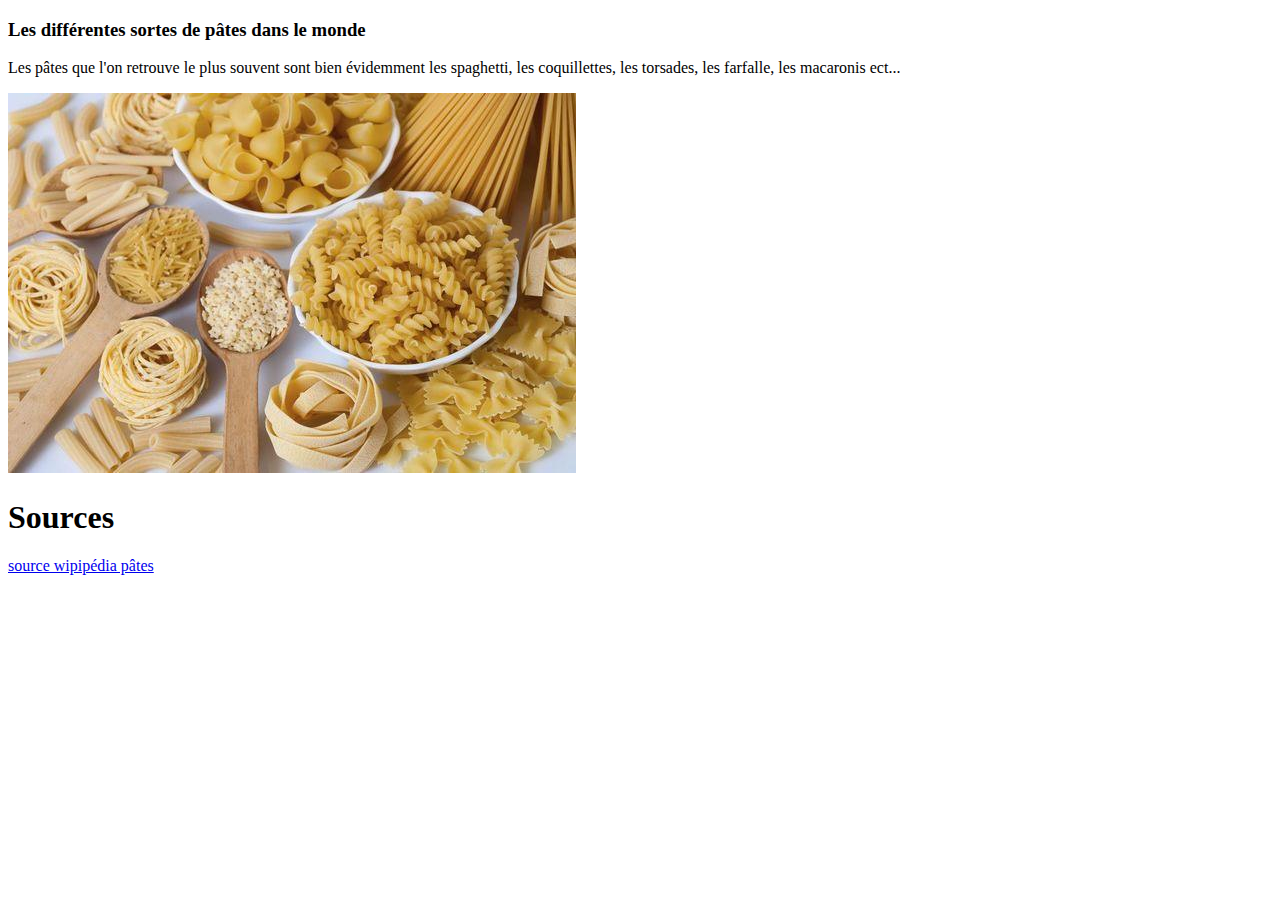
==== page2.html @ 1eddcfe4 "Add files via upload" ====
<!DOCTYPE html>
<html>
<head>
	<title></title>
</head>
<body>
<h3>Les différentes sortes de pâtes dans le monde</h3>
	Les pâtes que l'on retrouve le plus souvent sont bien évidemment les spaghetti, les coquillettes, les torsades, les farfalle, les macaronis ect...</p>
	<img src="pates-seches_5133958.jpg">
	<h1>Sources</h1>
	<a href="https://fr.wikipedia.org/wiki/P%C3%A2tes_alimentaires">source wipipédia pâtes</a>
</body>
</html>
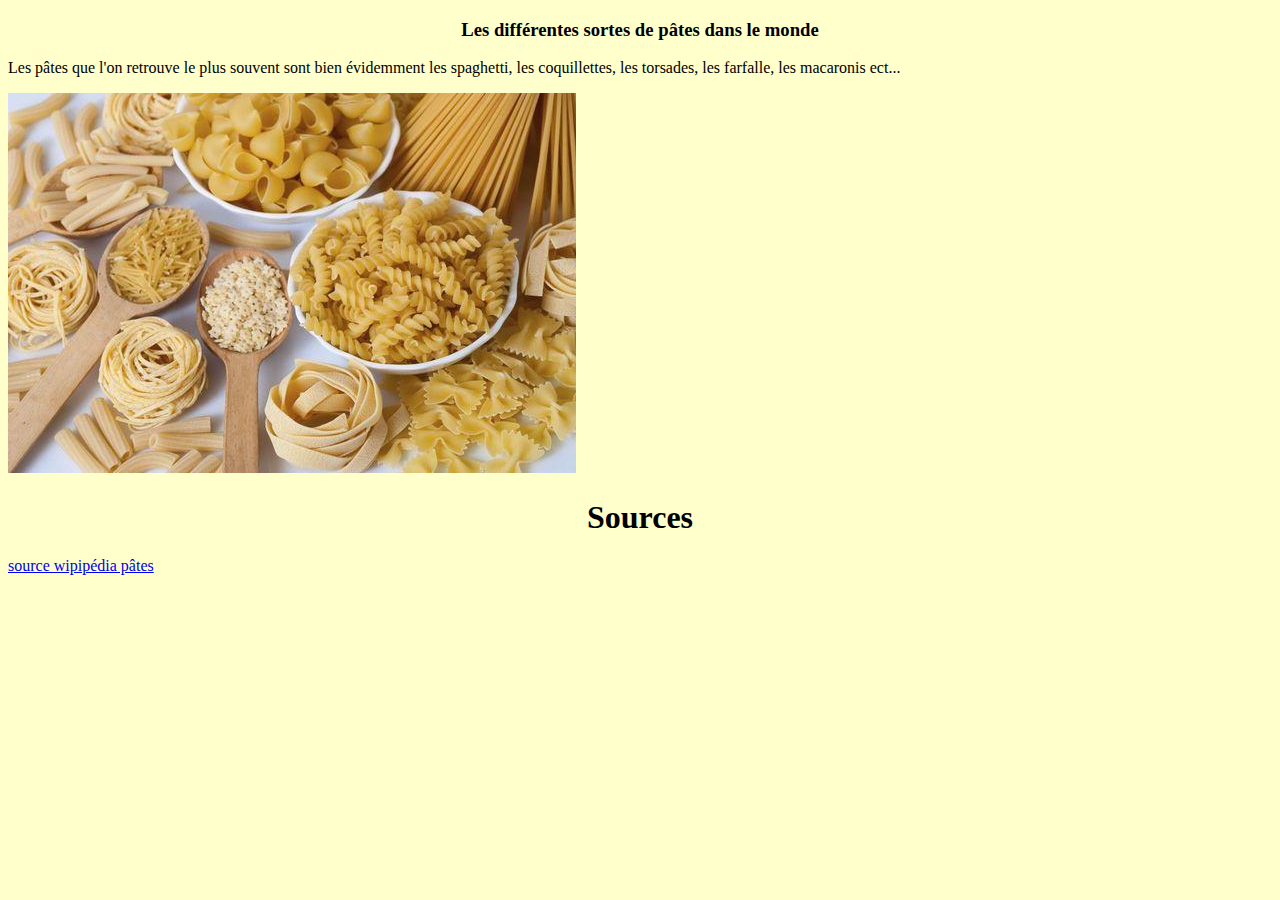
==== commit 5ff6b82a: "Add files via upload" ====
--- a/page2.html
+++ b/page2.html
@@ -1,7 +1,8 @@
 <!DOCTYPE html>
 <html>
 <head>
-	<title></title>
+	<title>Sortes de pâtes</title>
+	<link rel="stylesheet" type="text/css" href="style.css">
 </head>
 <body>
 <h3>Les différentes sortes de pâtes dans le monde</h3>
--- a/style.css
+++ b/style.css
@@ -0,0 +1,12 @@
+body{
+	background-color: #ffffcc;
+}
+h1{
+	text-align: center;
+}
+h2{
+	text-align: center;
+}
+h3{
+	text-align: center;
+}